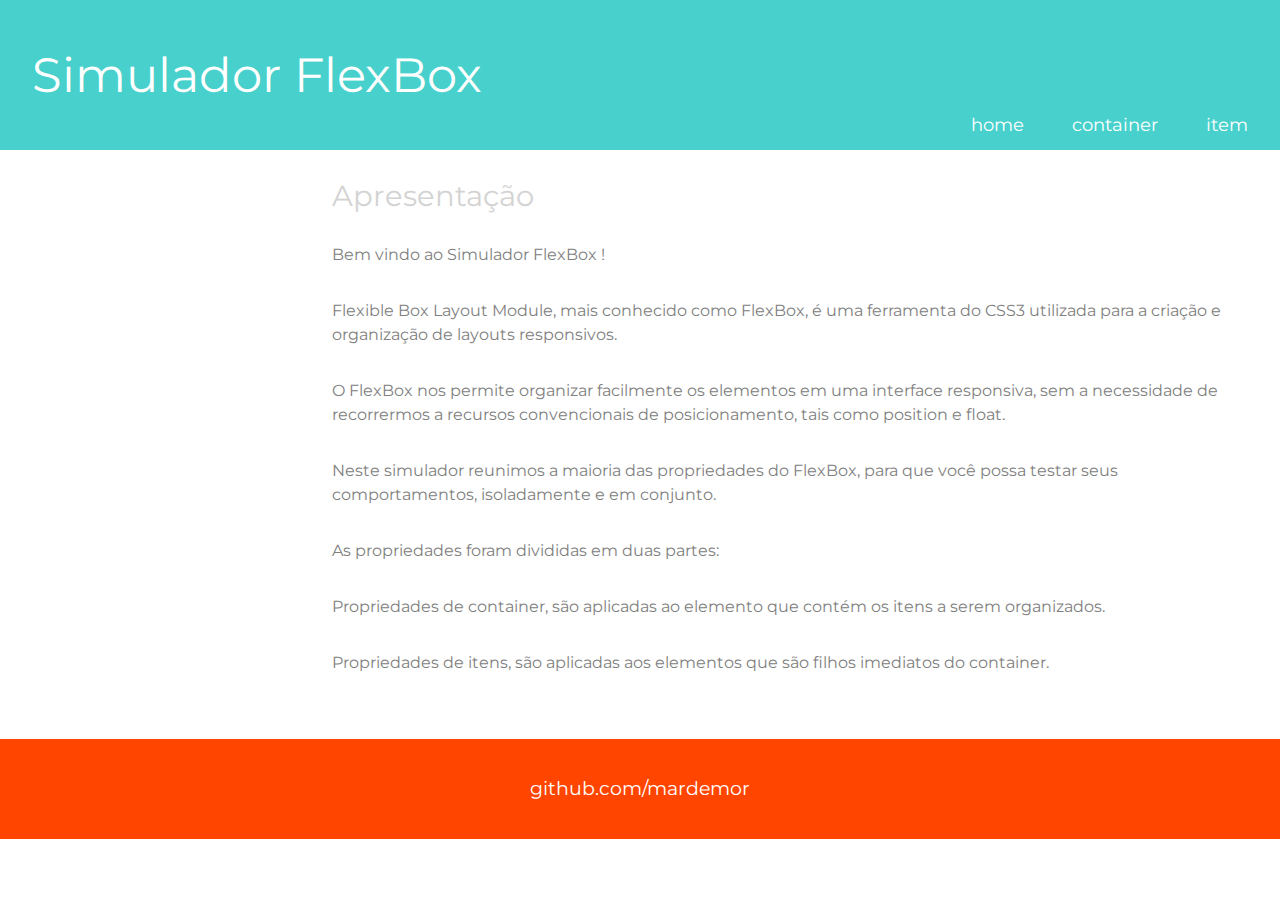
==== index.html @ 229aa091 "initial commit" ====
<!DOCTYPE html>
<html lang="pt-br">

<head>

  <meta charset="UTF-8">
  <meta http-equiv="X-UA-Compatible" content="IE=edge">
  <meta name="viewport" content="width=device-width, initial-scale=1.0">

  <title>Simulador FlexBox</title>

  <link rel="stylesheet" href="./styles/reset.css">
  <link rel="stylesheet" href="./styles/style.css">

  <link rel="preconnect" href="https://fonts.gstatic.com">
  <link href="https://fonts.googleapis.com/css2?family=Montserrat:wght@200;400;700&display=swap" rel="stylesheet">

</head>

<body>

  <header>

    <h1>Simulador FlexBox</h1>

    <nav>
      <ul>
        <li><a href="./index.html">home</a></li>
        <li><a href="./container.html">container</a></li>
        <li><a href="./item.html">item</a></li>
      </ul>
    </nav>

  </header>

  <main>

    <h2>Apresentação</h2>

    <p>Bem vindo ao Simulador FlexBox !</p>

    <p>Flexible Box Layout Module, mais conhecido como FlexBox, é uma ferramenta do CSS3 utilizada para a criação e
      organização de layouts responsivos.</p>
    <p>O FlexBox nos permite organizar facilmente os elementos em uma interface responsiva, sem a necessidade de
      recorrermos a recursos convencionais de posicionamento, tais como position e float.</p>
    <p>Neste simulador reunimos a maioria das propriedades do FlexBox, para que você possa testar seus comportamentos,
      isoladamente e em conjunto.</p>
    <p>As propriedades foram divididas em duas partes:</p>
    <p>Propriedades de container, são aplicadas ao elemento que contém os itens a serem organizados.</p>
    <p>Propriedades de itens, são aplicadas aos elementos que são filhos imediatos do container.</p>

  </main>

  <footer>
    <address><a href="https://github.com/mardemor">github.com/mardemor</a></address>
  </footer>



</body>

</html>
---- styles/style.css ----
body {
    font-family: 'Montserrat', sans-serif;
    display: grid;
    grid-template-areas: 
    "header header header"
    "aside main main"
    "footer footer footer";
    grid-template-rows: 150px auto 100px;
    grid-template-columns: 300px auto auto;
}

/* HEADER */

header {
    grid-area: header;
    display: flex;
    justify-content: space-between;
    background-color:mediumturquoise;
}

h1 {
    align-self: center;
    font-size: 3rem;
    margin-left: 2rem;
    color: white;
}

nav {
    align-self: flex-end;
    margin: 0 2rem 1rem 0;
}

nav ul {
    display: flex;
}

nav ul li {
    margin-left: 3rem;
    font-size: 1.1rem;
    color: white;
    transition: 400ms;
}

nav ul li:hover {
    color: #6FF8F3;
}

/* ASIDE */

aside {
    grid-area: aside;
    padding-top: 2rem;
}

form {
    display: flex;
    flex-direction: column;
    align-items: center;
}

fieldset {
    display: flex;
    flex-direction: column;
    align-items: flex-start;
    margin-bottom: 1rem;
}

label {
    text-align: left;
    margin-bottom: 0.5rem;
}

select {
    width: 12rem;
    height: 1.7rem;
    border: 1px solid gray;
    border-radius: 5px;
    font-family: 'Courier New', Courier, monospace;
    font-size: 1.01rem;
}

/* MAIN */

main {
    grid-area: main;
    padding: 2rem;
    color: gray;  
}

p, h2, h3, .introducao, .simulacao, .teorico {
    margin-bottom: 2rem;
}

p {
    line-height: 1.5rem;
}

h2 {
    font-size: 1.8rem;
    color: lightgray;
}

h3 {
    font-size: 1.4rem;
    color: lightgray;
}

h4 {
    align-self: center;
    padding: 0.2rem 0.5rem;
}

strong {
    font-weight: 700;
}

.simulacao {
    background-color: lightgray;
    display: flex;
    width: auto;
    height: 200px;
}

.simulacao div {
    border: 1px solid black;
    width: auto;
    text-align: center;
    padding: 0.5rem;
    flex-basis: auto; 
}

.lista-home {
    list-style-type: disc;
}

.lista-home li {
    line-height: 2rem;
}

.cor1 {
    background-color: khaki;
}
  
.cor2 {
    
    background-color: lightsalmon;
}

.cor3 {
    background-color: paleturquoise;
}

/* FOOTER */

footer {
    grid-area: footer;
    display: flex;
    justify-content: center;
    align-items: center;    
    background-color:orangered;
}

address {
    color: white;
    font-size: 1.2rem;
}

@media (max-width: 767px) { 

    body {
        display: flex;
        flex-direction: column;
    }

    header {
        display: flex;
        flex-direction: column;
    }

    h1 {
        margin: 0;
        font-size: 2rem;
        padding: 2rem 0;
    }

    nav {
        margin-bottom: 1rem;
        align-self: stretch;
    }

    ul {
        display: flex;
        justify-content: space-around;
    }

    nav ul li {
        margin: 0;
    }

    select {
        width: 18rem;
    }

    address {
        padding: 2rem 0;
    }
}

@media (max-width: 450px) {
    .simulacao div {
        
        font-size: 0.8rem;
        padding: 0.5rem 5px;
        flex-basis: auto; 
    }
}
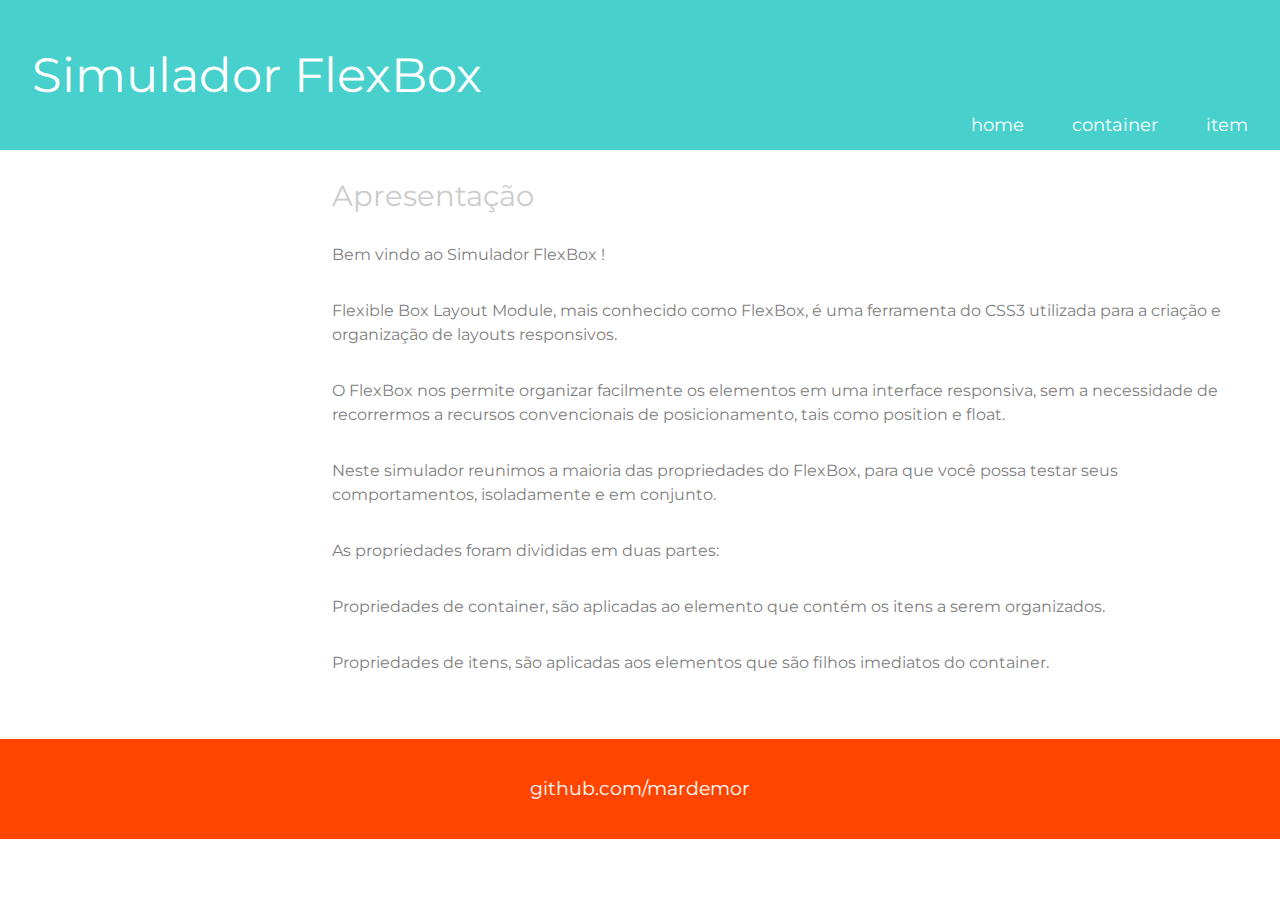
==== commit b7d99a88: "update" ====
--- a/index.html
+++ b/index.html
@@ -10,7 +10,11 @@
   <title>Simulador FlexBox</title>
 
   <link rel="stylesheet" href="./styles/reset.css">
-  <link rel="stylesheet" href="./styles/style.css">
+  <link rel="stylesheet" href="./styles/base.css">
+  <link rel="stylesheet" href="./styles/header.css">
+  <link rel="stylesheet" href="./styles/aside.css">
+  <link rel="stylesheet" href="./styles/main.css">
+  <link rel="stylesheet" href="./styles/footer.css">
 
   <link rel="preconnect" href="https://fonts.gstatic.com">
   <link href="https://fonts.googleapis.com/css2?family=Montserrat:wght@200;400;700&display=swap" rel="stylesheet">
@@ -35,6 +39,8 @@
 
   <main>
 
+    <section class="introduction-section">
+
     <h2>Apresentação</h2>
 
     <p>Bem vindo ao Simulador FlexBox !</p>
@@ -49,6 +55,8 @@
     <p>Propriedades de container, são aplicadas ao elemento que contém os itens a serem organizados.</p>
     <p>Propriedades de itens, são aplicadas aos elementos que são filhos imediatos do container.</p>
 
+  </section>
+
   </main>
 
   <footer>
--- a/styles/base.css
+++ b/styles/base.css
@@ -0,0 +1,62 @@
+body {
+    display: grid;
+    grid-template-areas: 
+    "header header header"
+    "aside main main"
+    "footer footer footer";
+    grid-template-rows: 150px auto 100px;
+    grid-template-columns: 300px auto auto;
+
+    font-family: 'Montserrat', sans-serif;
+    color: gray;
+}
+
+@media (max-width: 767px) { 
+
+    body {
+        display: flex;
+        flex-direction: column;
+    }
+}
+
+.bgColor1 {
+    background-color: khaki;
+}
+  
+.bgColor2 {
+    
+    background-color: lightsalmon;
+}
+
+.bgColor3 {
+    background-color: paleturquoise;
+}
+
+strong {
+    font-weight: 700;
+}
+
+p, h2, h3 {
+    margin-bottom: 2rem;
+}
+
+p {
+    line-height: 1.5rem;
+}
+
+h2 {
+    font-size: 1.8rem;
+    color: #CCCCCC;
+}
+
+@media (max-width: 767px) {
+
+    h2 {
+        text-align: center;
+    }
+}
+
+h3 {
+    font-size: 1.4rem;
+    color: #CCCCCC;
+}--- a/styles/header.css
+++ b/styles/header.css
@@ -0,0 +1,61 @@
+header {
+    grid-area: header;
+    display: flex;
+    justify-content: space-between;
+    background-color:mediumturquoise;
+}
+
+h1 {
+    align-self: center;
+    font-size: 3rem;
+    margin-left: 2rem;
+    color: white;
+}
+
+nav {
+    align-self: flex-end;
+    margin: 0 2rem 1rem 0;
+}
+
+nav ul {
+    display: flex;
+}
+
+nav ul li {
+    margin-left: 3rem;
+    font-size: 1.1rem;
+    color: white;
+    transition: 400ms;
+}
+
+nav ul li:hover {
+    color: #6FF8F3;
+}
+
+@media (max-width: 767px) { 
+
+    header {
+        display: flex;
+        flex-direction: column;
+    }
+
+    h1 {
+        margin: 0;
+        font-size: 2rem;
+        padding: 2rem 0;
+    }
+
+    nav {
+        margin-bottom: 1rem;
+        align-self: stretch;
+    }
+
+    ul {
+        display: flex;
+        justify-content: space-around;
+    }
+
+    nav ul li {
+        margin: 0;
+    }
+}--- a/styles/aside.css
+++ b/styles/aside.css
@@ -0,0 +1,73 @@
+aside {
+    grid-area: aside;
+    display: flex;
+    flex-direction: column;
+    align-items: center;
+    padding-top: 2rem;
+}
+
+@media (max-width: 767px) {
+
+    aside {
+        padding-top: 0;
+    }
+
+}
+
+.styles-form {
+    display: flex;
+    flex-direction: column;
+}
+
+fieldset {
+    display: flex;
+    flex-direction: column;
+    margin-bottom: 1rem;
+}
+
+label {
+    align-self: flex-start;
+    margin-bottom: 0.5rem;
+}
+
+.code-section {
+    display: flex;
+    flex-direction: column;
+    margin: 2rem 0;
+}
+
+select, .code-container {
+    width: 15rem;
+    border: 1px solid #CCCCCC;
+    font-family: 'Courier New', Courier, monospace;
+    font-size: 1.01rem;
+}
+
+@media (max-width: 767px) { 
+
+    select, .code-container {
+        width: 80vw;
+    }
+}
+
+select {
+    height: 1.7rem;
+    border-radius: 5px;
+}
+
+.code-container {
+    height: 23rem;
+    padding: 1.5rem 1rem;
+    box-sizing: border-box;
+    overflow-x: scroll;
+    overflow-y: scroll;
+    color: black;
+}
+
+.code-container pre {
+    margin-bottom: 1rem;
+}
+
+.idented {
+    padding-left: 1.5rem;
+}--- a/styles/main.css
+++ b/styles/main.css
@@ -0,0 +1,60 @@
+main {
+    grid-area: main;
+    display: flex;
+    flex-direction: column;
+    padding: 2rem;  
+}
+
+@media (max-width: 767px) {
+
+    main {
+        padding-bottom: 0;
+    }
+}
+
+.simulation-section, .concepts-section {
+    margin-bottom: 2rem;
+}
+
+@media (max-width: 767px) {
+
+    .introduction-section {
+        order: 0;
+    }
+
+    .concepts-section {
+        order: 1;
+        margin-bottom: 0;
+    }
+
+    .simulation-section {
+        order: 2;
+    }
+}
+
+.simulation-container {
+    background-color: lightgray;
+    display: flex;
+    width: auto;
+    height: 200px;
+}
+
+.simulation-container div {
+    border: 1px solid black;
+    width: auto;
+    min-width: 120px;
+    text-align: center;
+    padding: 0.5rem 0;
+    color: black;
+    flex-basis: auto;
+    flex-grow: 0;
+    flex-shrink: 0; 
+}
+
+@media (max-width: 450px) {
+
+    .simulation-container div {        
+        font-size: 0.8rem;
+        min-width: 80px;
+    }
+}
--- a/styles/footer.css
+++ b/styles/footer.css
@@ -0,0 +1,19 @@
+footer {
+    grid-area: footer;
+    display: flex;
+    justify-content: center;
+    align-items: center;    
+    background-color:orangered;
+}
+
+address {
+    color: white;
+    font-size: 1.2rem;
+}
+
+@media (max-width: 767px) { 
+
+    address {
+        padding: 2rem 0;
+    }
+}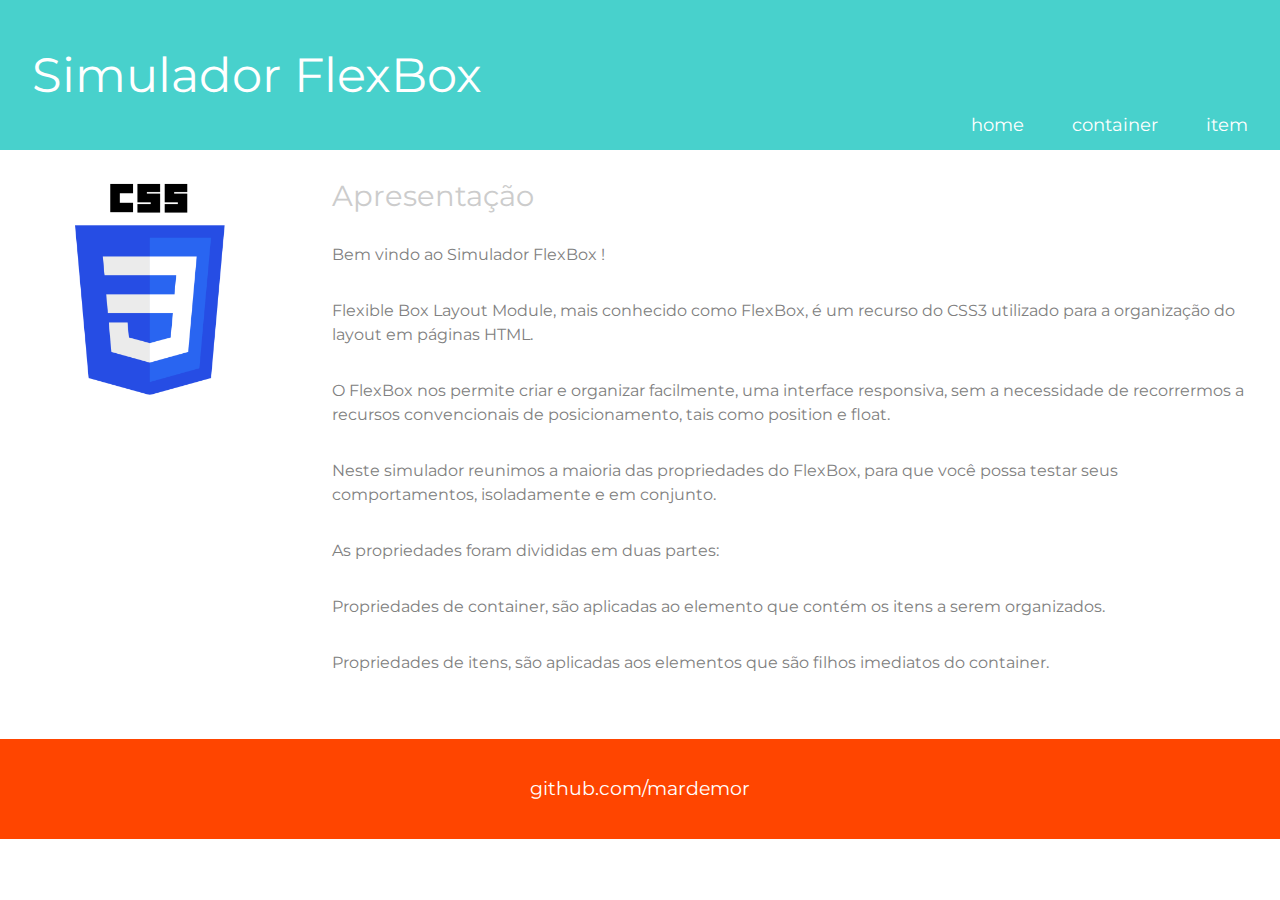
==== commit 68d8e083: "index update" ====
--- a/index.html
+++ b/index.html
@@ -41,23 +41,27 @@
 
     <section class="introduction-section">
 
-    <h2>Apresentação</h2>
+      <h2>Apresentação</h2>
 
-    <p>Bem vindo ao Simulador FlexBox !</p>
+      <p>Bem vindo ao Simulador FlexBox !</p>
 
-    <p>Flexible Box Layout Module, mais conhecido como FlexBox, é uma ferramenta do CSS3 utilizada para a criação e
-      organização de layouts responsivos.</p>
-    <p>O FlexBox nos permite organizar facilmente os elementos em uma interface responsiva, sem a necessidade de
-      recorrermos a recursos convencionais de posicionamento, tais como position e float.</p>
-    <p>Neste simulador reunimos a maioria das propriedades do FlexBox, para que você possa testar seus comportamentos,
-      isoladamente e em conjunto.</p>
-    <p>As propriedades foram divididas em duas partes:</p>
-    <p>Propriedades de container, são aplicadas ao elemento que contém os itens a serem organizados.</p>
-    <p>Propriedades de itens, são aplicadas aos elementos que são filhos imediatos do container.</p>
+      <p>Flexible Box Layout Module, mais conhecido como FlexBox, é um recurso do CSS3 utilizado para a organização do
+        layout em páginas HTML.</p>
+      <p>O FlexBox nos permite criar e organizar facilmente, uma interface responsiva, sem a necessidade de
+        recorrermos a recursos convencionais de posicionamento, tais como position e float.</p>
+      <p>Neste simulador reunimos a maioria das propriedades do FlexBox, para que você possa testar seus comportamentos,
+        isoladamente e em conjunto.</p>
+      <p>As propriedades foram divididas em duas partes:</p>
+      <p>Propriedades de container, são aplicadas ao elemento que contém os itens a serem organizados.</p>
+      <p>Propriedades de itens, são aplicadas aos elementos que são filhos imediatos do container.</p>
 
-  </section>
+    </section>
 
   </main>
+
+  <aside>
+    <img class="logo-css" src="./images/css.png" alt="Logotipo CSS3">
+  </aside>
 
   <footer>
     <address><a href="https://github.com/mardemor">github.com/mardemor</a></address>
--- a/styles/aside.css
+++ b/styles/aside.css
@@ -4,6 +4,16 @@
     flex-direction: column;
     align-items: center;
     padding-top: 2rem;
+}
+
+.logo-css {
+    width: 150px;
+}
+
+@media (max-width: 767px) {
+    .logo-css {
+        display: none;
+    }
 }
 
 @media (max-width: 767px) {
